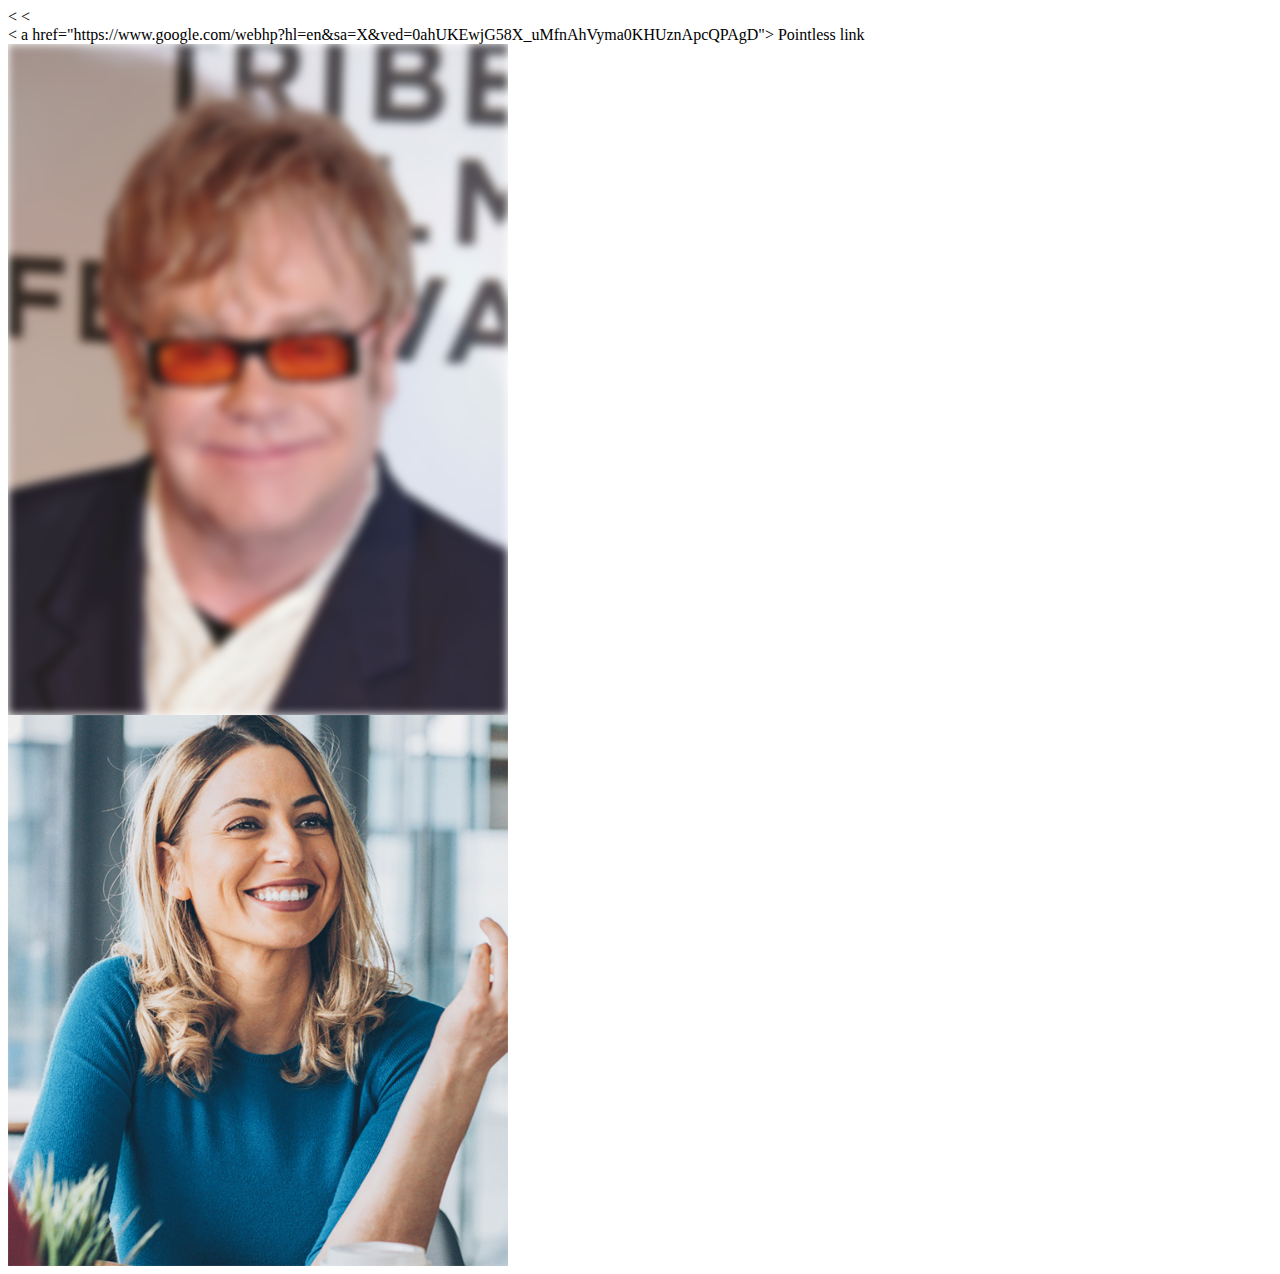
==== animationassingment.html @ 65921668 "name change" ====
<<!DOCTYPE html>
<html lang="en" dir="ltr">
  <head>
    <meta charset="utf-8">
    <link rel="stylesheet" href="Assets/anicss.css" />
    <title></title>
  </head>
  <body>
    <<div class="link">< a href="https://www.google.com/webhp?hl=en&sa=X&ved=0ahUKEwjG58X_uMfnAhVyma0KHUznApcQPAgD"> Pointless link </a></div>
    <div id="slide1"><img src="Assets/EltonJohn.jfif" alt="EltonJohn"/></div>
    <div id="slide2"><img src="Assets/lady.jpg" alt="lady"/></div>
  </body>
</html>
---- Assets/anicss.css ----
#slide1 {
width: 500px;
overflow: hidden;
}
#slide1 img {
width: 500px;
transition: all .25s;
filter:blur(5px);
}
#slide1:hover img {
transform: scale(1.5);
filter: none;
}
#slide2{
  width: 500px;
  overflow: hidden;
  animation: slide2-ani 10s linear infinite;
}
#slide2 img {
  width: 500px;
  transition: all .25s
  filter:blur(10px);
}
#slide2:hover img{
  filter: none;
}
@@keyframes slide2-ani {
  0%{position: relative;}
  100%{left: 1200px;}
}
#link {
  transition: .25s
}
#link:hover {
  filter: blur(5px);
}
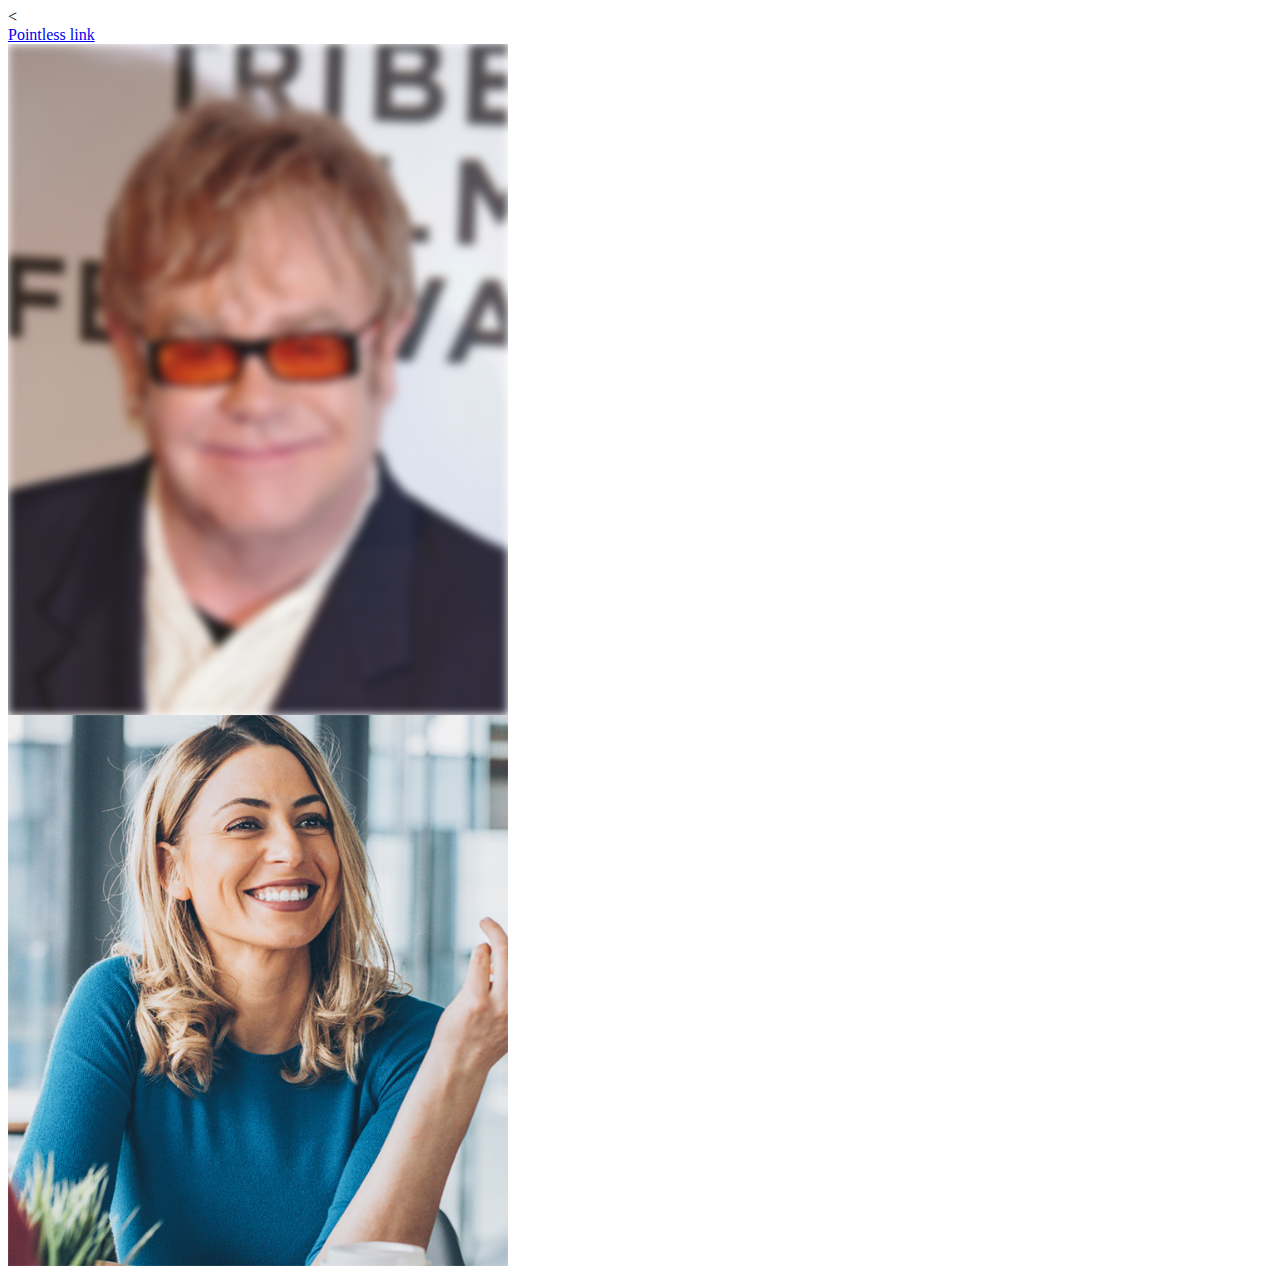
==== commit 18651ec6: "linkfix" ====
--- a/animationassingment.html
+++ b/animationassingment.html
@@ -6,7 +6,7 @@
     <title></title>
   </head>
   <body>
-    <<div class="link">< a href="https://www.google.com/webhp?hl=en&sa=X&ved=0ahUKEwjG58X_uMfnAhVyma0KHUznApcQPAgD"> Pointless link </a></div>
+    <div class="link"><a href="https://www.google.com/webhp?hl=en&sa=X&ved=0ahUKEwjG58X_uMfnAhVyma0KHUznApcQPAgD"> Pointless link </a></div>
     <div id="slide1"><img src="Assets/EltonJohn.jfif" alt="EltonJohn"/></div>
     <div id="slide2"><img src="Assets/lady.jpg" alt="lady"/></div>
   </body>
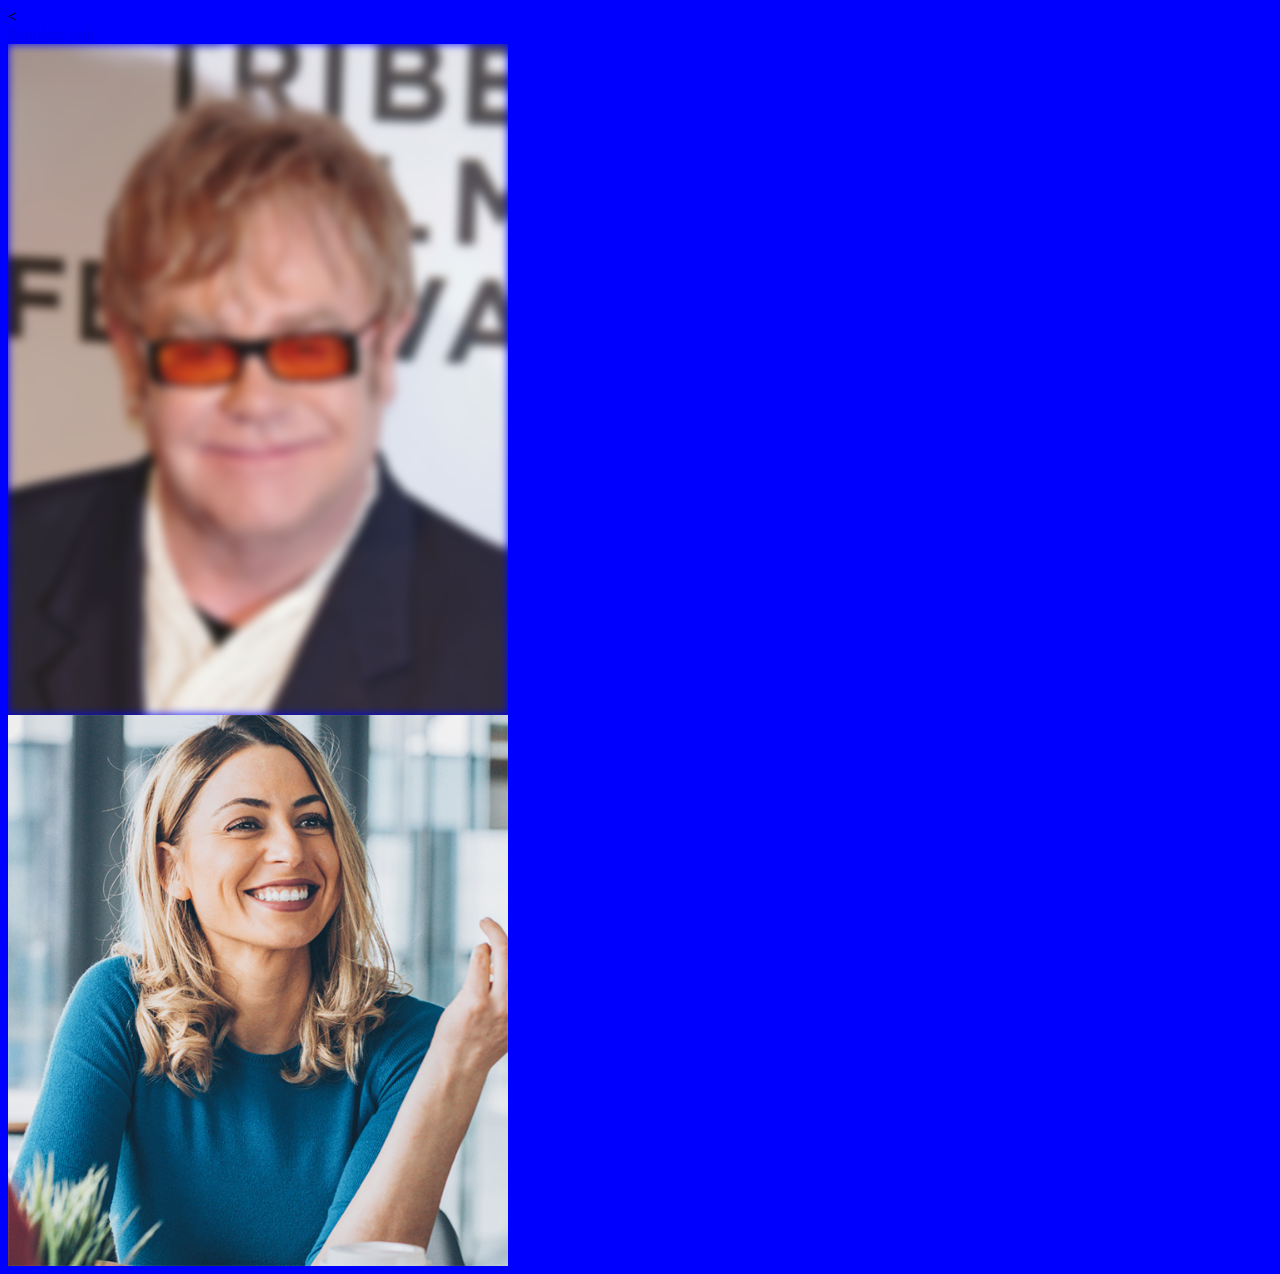
==== commit 539b7261: "bleh" ====
--- a/animationassingment.html
+++ b/animationassingment.html
@@ -5,7 +5,8 @@
     <link rel="stylesheet" href="Assets/anicss.css" />
     <title></title>
   </head>
-  <body>
+  <body style="background-color:blue">
+
     <div class="link"><a href="https://www.google.com/webhp?hl=en&sa=X&ved=0ahUKEwjG58X_uMfnAhVyma0KHUznApcQPAgD"> Pointless link </a></div>
     <div id="slide1"><img src="Assets/EltonJohn.jfif" alt="EltonJohn"/></div>
     <div id="slide2"><img src="Assets/lady.jpg" alt="lady"/></div>
--- a/Assets/anicss.css
+++ b/Assets/anicss.css
@@ -25,7 +25,7 @@
   filter: none;
 }
 @@keyframes slide2-ani {
-  0%{position: relative;}
+  0%{left: 0;}
   100%{left: 1200px;}
 }
 #link {
@@ -33,4 +33,5 @@
 }
 #link:hover {
   filter: blur(5px);
+  color: orange;
 }
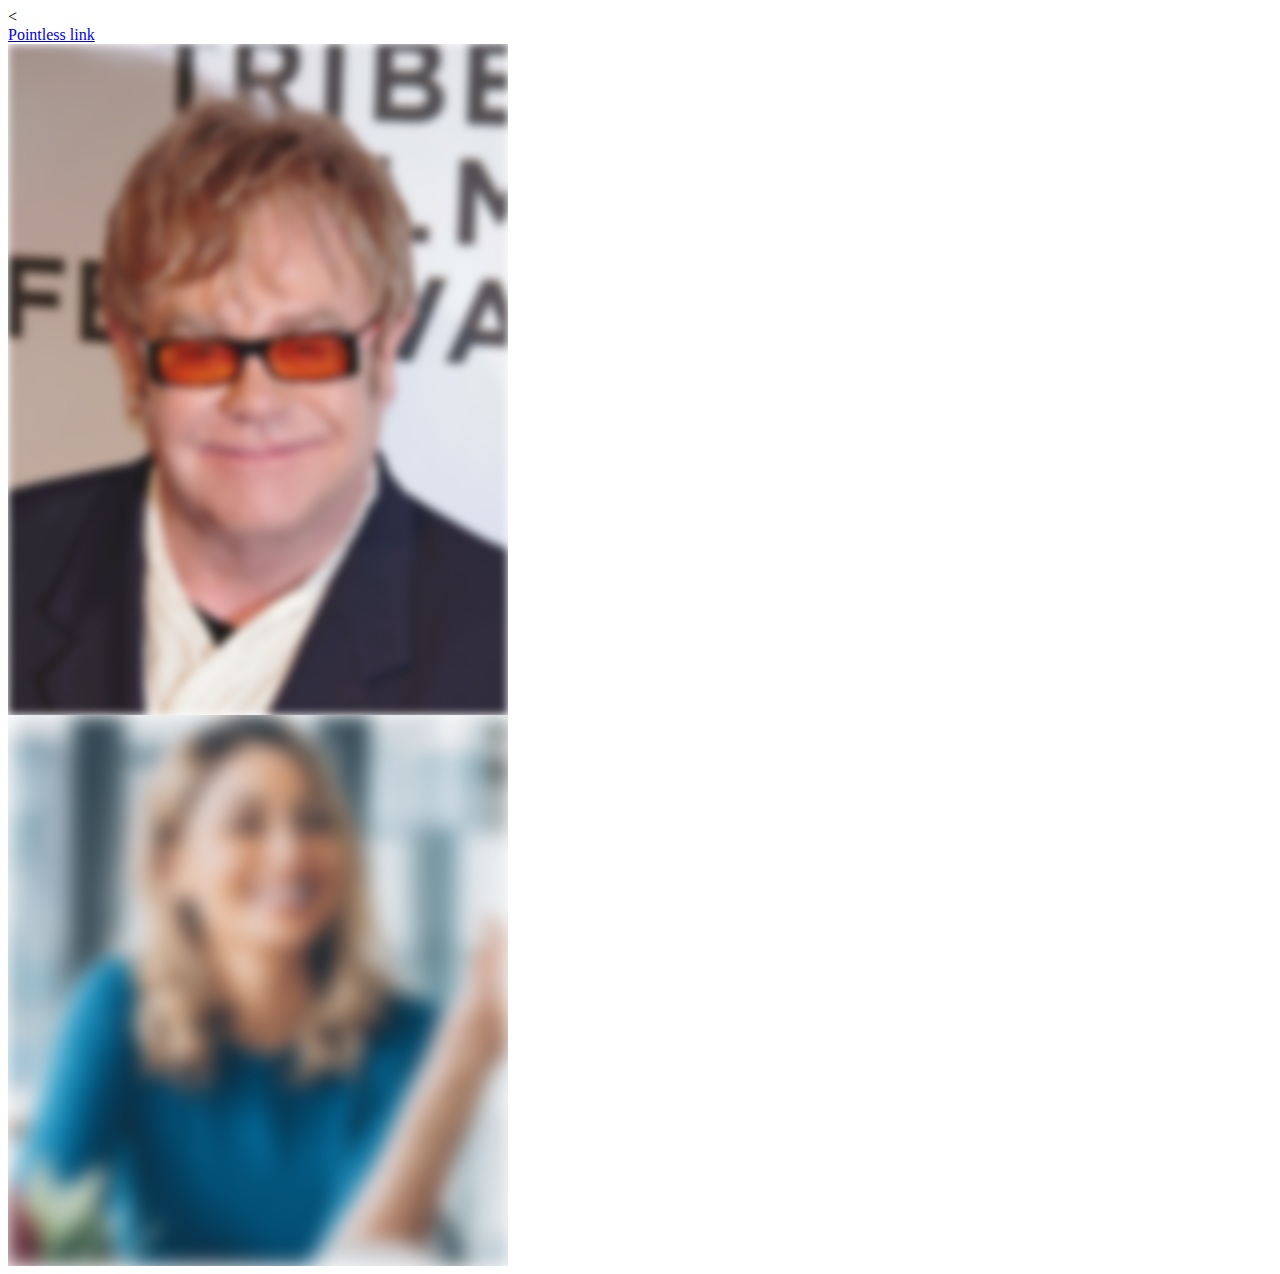
==== commit dc75cd03: "okay fam" ====
--- a/animationassingment.html
+++ b/animationassingment.html
@@ -5,7 +5,7 @@
     <link rel="stylesheet" href="Assets/anicss.css" />
     <title></title>
   </head>
-  <body style="background-color:blue">
+  <body id="body">
 
     <div class="link"><a href="https://www.google.com/webhp?hl=en&sa=X&ved=0ahUKEwjG58X_uMfnAhVyma0KHUznApcQPAgD"> Pointless link </a></div>
     <div id="slide1"><img src="Assets/EltonJohn.jfif" alt="EltonJohn"/></div>
--- a/Assets/anicss.css
+++ b/Assets/anicss.css
@@ -14,12 +14,13 @@
 #slide2{
   width: 500px;
   overflow: hidden;
-  animation: slide2-ani 10s linear infinite;
+  animation-name: slide2-ani;
+  animation-duration: 2s;
 }
 #slide2 img {
   width: 500px;
-  transition: all .25s
-  filter:blur(10px);
+  transition: all .25s;
+  filter: blur(10px);
 }
 #slide2:hover img{
   filter: none;
@@ -28,10 +29,18 @@
   0%{left: 0;}
   100%{left: 1200px;}
 }
-#link {
+#link a{
   transition: .25s
 }
-#link:hover {
-  filter: blur(5px);
-  color: orange;
+#link:hover a{
+  text-decoration: color: orange;
 }
+#body {animation: body-ani 4s linear infinite;
+}
+@@keyframes body-ani {
+  0%   {background-color:red; left:0px; top:0px;}
+  25%  {background-color:yellow; left:200px; top:0px;}
+  50%  {background-color:blue; left:200px; top:200px;}
+  75%  {background-color:green; left:0px; top:200px;}
+  100% {background-color:red; left:0px; top:0px;}
+}
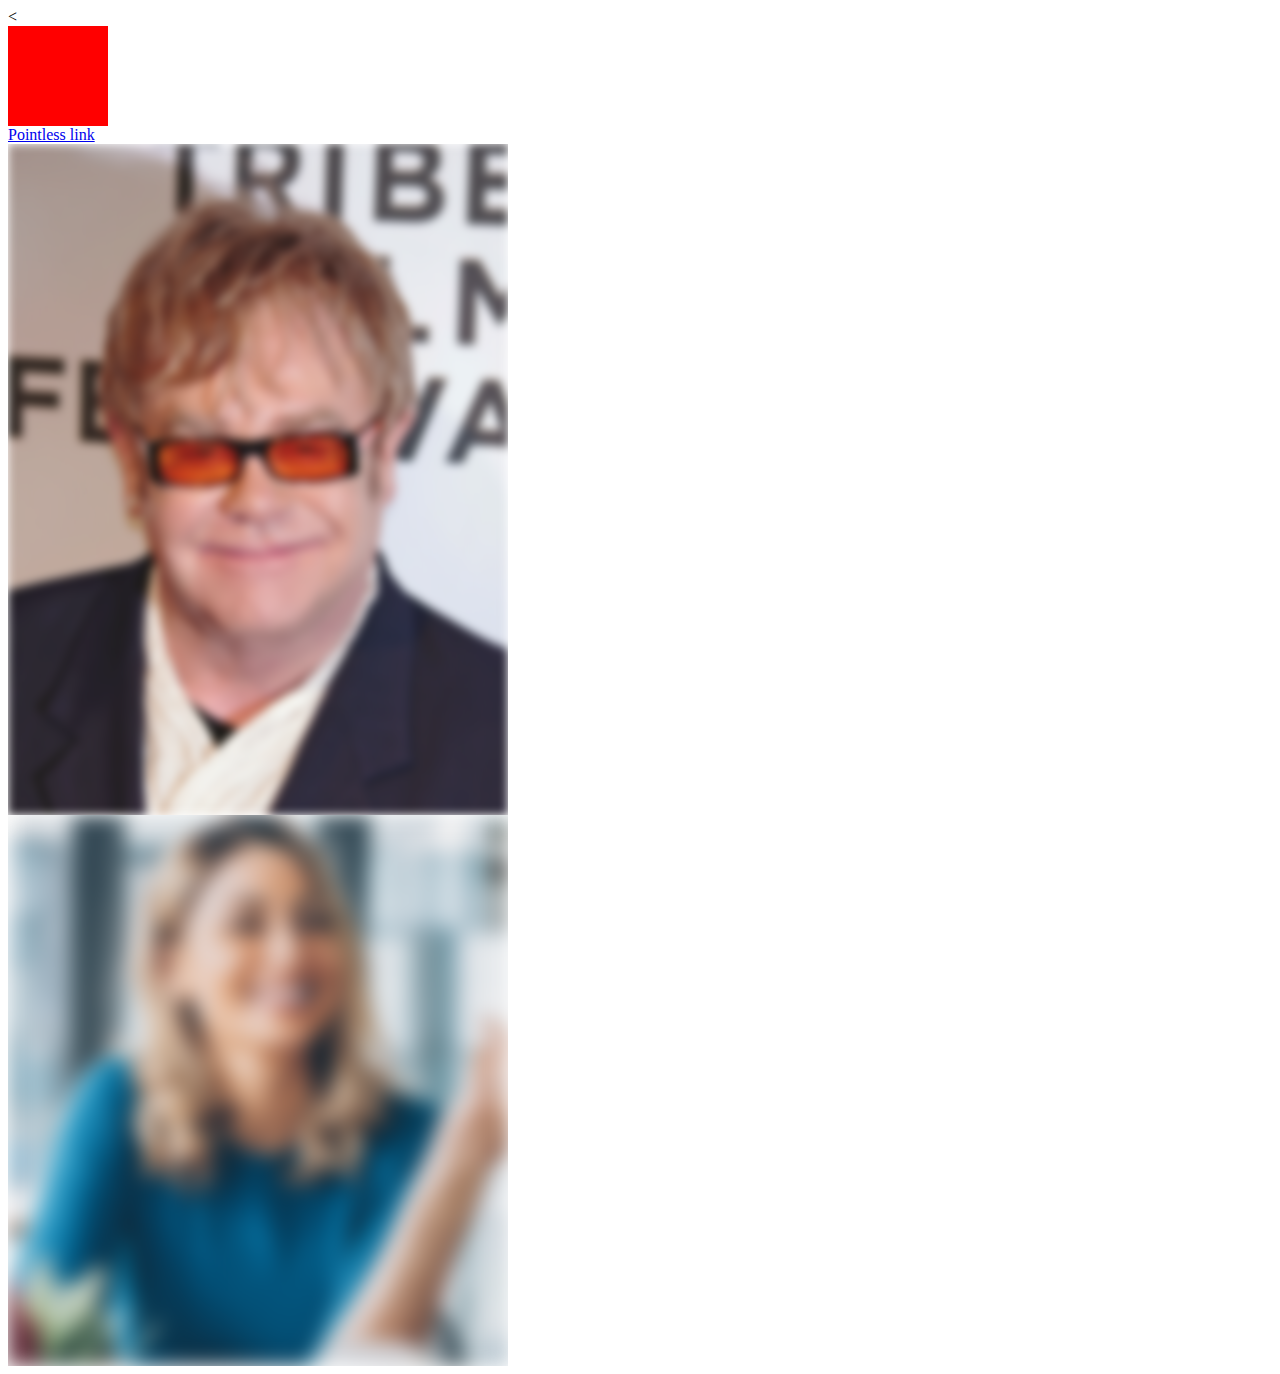
==== commit 2cbc0dde: "square" ====
--- a/animationassingment.html
+++ b/animationassingment.html
@@ -5,9 +5,9 @@
     <link rel="stylesheet" href="Assets/anicss.css" />
     <title></title>
   </head>
-  <body id="body">
-
-    <div class="link"><a href="https://www.google.com/webhp?hl=en&sa=X&ved=0ahUKEwjG58X_uMfnAhVyma0KHUznApcQPAgD"> Pointless link </a></div>
+  <body>
+    <div class="square1"></div>
+    <div id="link"><a href="https://www.google.com/webhp?hl=en&sa=X&ved=0ahUKEwjG58X_uMfnAhVyma0KHUznApcQPAgD"> Pointless link </a></div>
     <div id="slide1"><img src="Assets/EltonJohn.jfif" alt="EltonJohn"/></div>
     <div id="slide2"><img src="Assets/lady.jpg" alt="lady"/></div>
   </body>
--- a/Assets/anicss.css
+++ b/Assets/anicss.css
@@ -35,12 +35,20 @@
 #link:hover a{
   text-decoration: color: orange;
 }
-#body {animation: body-ani 4s linear infinite;
+.square1{
+  width: 100px;
+ height: 100px;
+ background-color: red;
+ position: relative;
+ animation-name: square1-ani;
+ animation-duration: 4s;
+ animation-iteration-count: infinite;
 }
-@@keyframes body-ani {
+@@keyframes square1-ani {
   0%   {background-color:red; left:0px; top:0px;}
   25%  {background-color:yellow; left:200px; top:0px;}
   50%  {background-color:blue; left:200px; top:200px;}
   75%  {background-color:green; left:0px; top:200px;}
   100% {background-color:red; left:0px; top:0px;}
+
 }
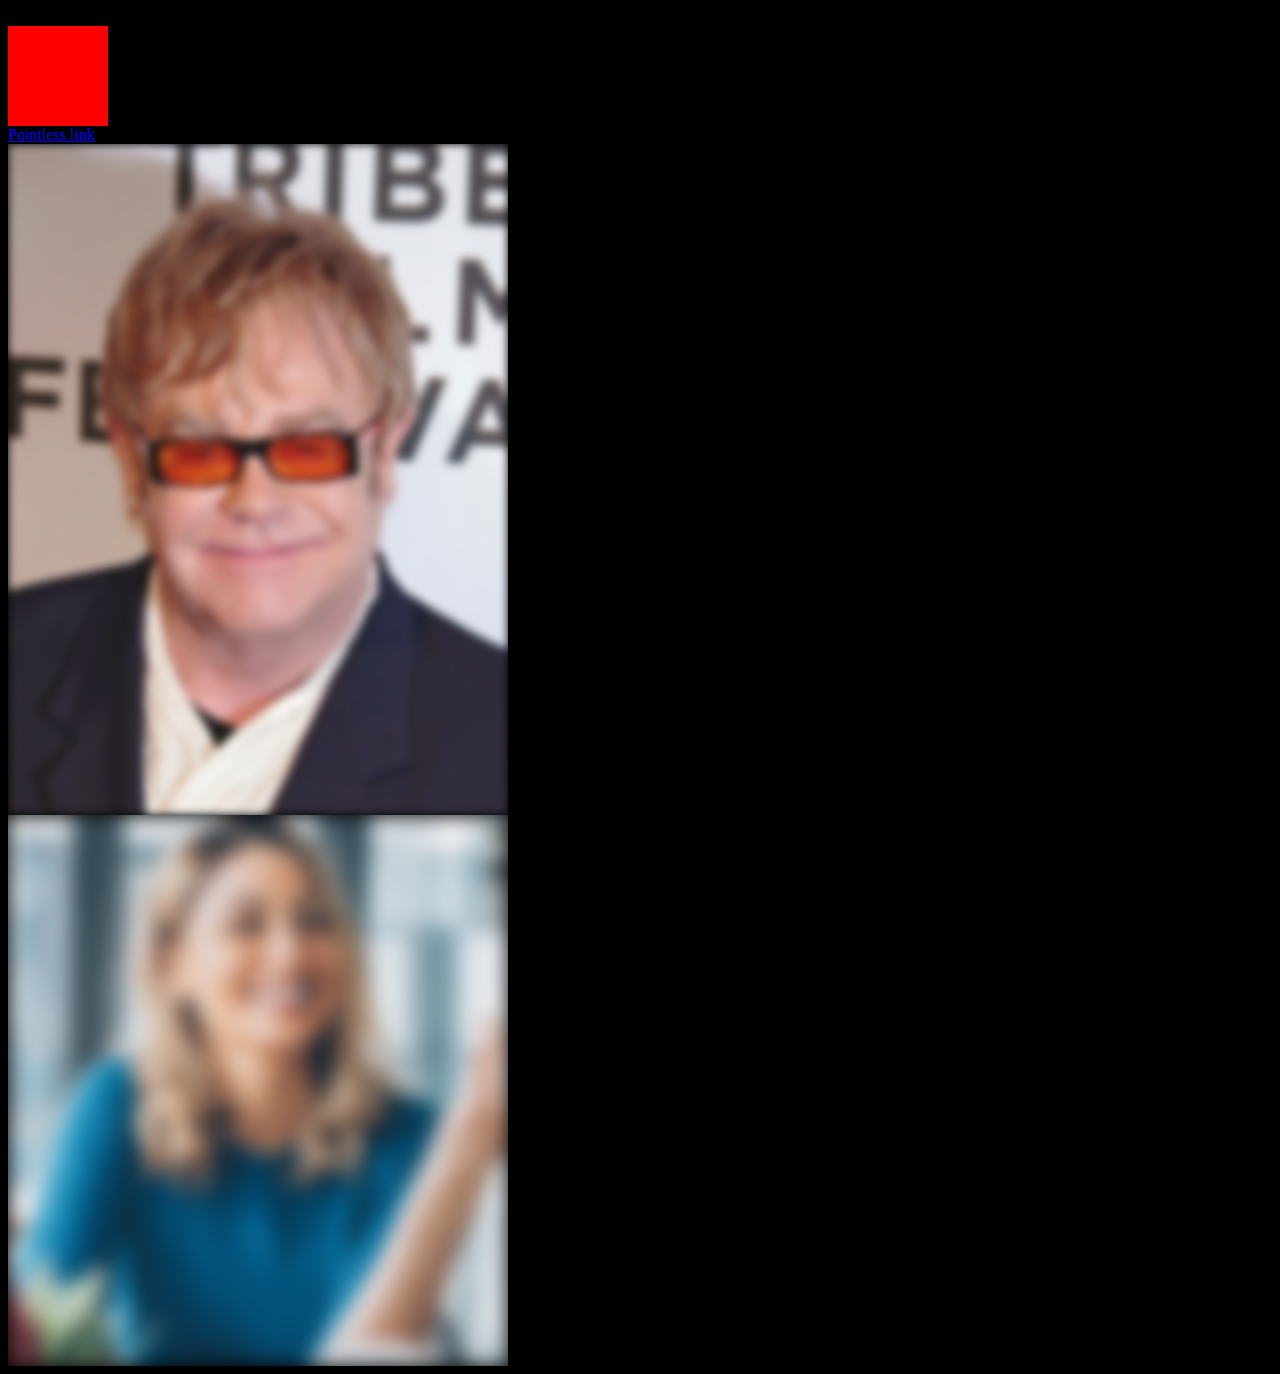
==== commit 4acd48d0: "color change" ====
--- a/animationassingment.html
+++ b/animationassingment.html
@@ -5,7 +5,7 @@
     <link rel="stylesheet" href="Assets/anicss.css" />
     <title></title>
   </head>
-  <body>
+  <body style="background-color: black">
     <div class="square1"></div>
     <div id="link"><a href="https://www.google.com/webhp?hl=en&sa=X&ved=0ahUKEwjG58X_uMfnAhVyma0KHUznApcQPAgD"> Pointless link </a></div>
     <div id="slide1"><img src="Assets/EltonJohn.jfif" alt="EltonJohn"/></div>
--- a/Assets/anicss.css
+++ b/Assets/anicss.css
@@ -40,9 +40,7 @@
  height: 100px;
  background-color: red;
  position: relative;
- animation-name: square1-ani;
- animation-duration: 4s;
- animation-iteration-count: infinite;
+ animation: square1-ani 10s linear infinite;
 }
 @@keyframes square1-ani {
   0%   {background-color:red; left:0px; top:0px;}
